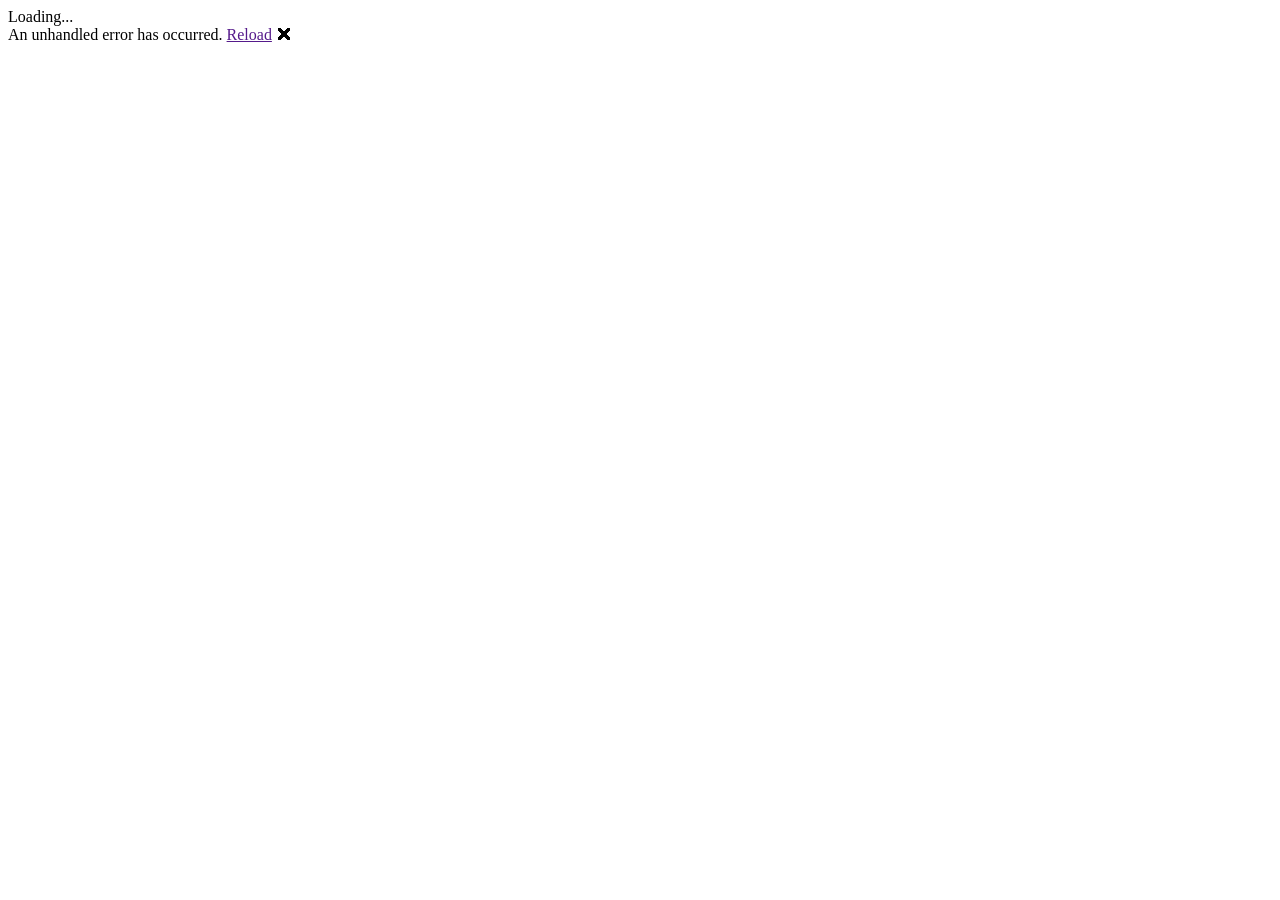
==== Dijkstra/wwwroot/index.html @ c6985aa4 "first commit" ====
<!DOCTYPE html>
<html>

<head>
    <meta charset="utf-8" />
    <meta name="viewport" content="width=device-width, initial-scale=1.0, maximum-scale=1.0, user-scalable=no" />
    <title>Dijkstra</title>
    <base href="/" />
    <link href="css/bootstrap/bootstrap.min.css" rel="stylesheet" />
    <link href="css/app.css" rel="stylesheet" />
</head>

<body>
    <app>Loading...</app>

    <div id="blazor-error-ui">
        An unhandled error has occurred.
        <a href="" class="reload">Reload</a>
        <a class="dismiss">🗙</a>
    </div>
    <script src="_framework/blazor.webassembly.js"></script>
</body>

</html>
---- Dijkstra/wwwroot/css/app.css ----
﻿@import url('open-iconic/font/css/open-iconic-bootstrap.min.css');

.main {
    display: flex;
    justify-content: center;
}

.grid {
    display: grid;
    grid-template-columns: repeat(30, 1fr);
    grid-template-rows: repeat(20, 1fr);
    grid-gap: 1px;
    background-color: black;
}

.cell {
    display: flex;
    width: 20px;
    height: 20px;
    background-color: white;
    justify-content: center;
    align-items: center;
    font-size: 10px;
}

    .cell.visited {
        background-color: blue;
    }

    .cell.blocked {
        background-color: brown;
    }

    .cell.start {
        background-color: chartreuse;
    }

    .cell.end {
        background-color: purple;
    }

    .cell.route {
        background-color: yellow;
    }
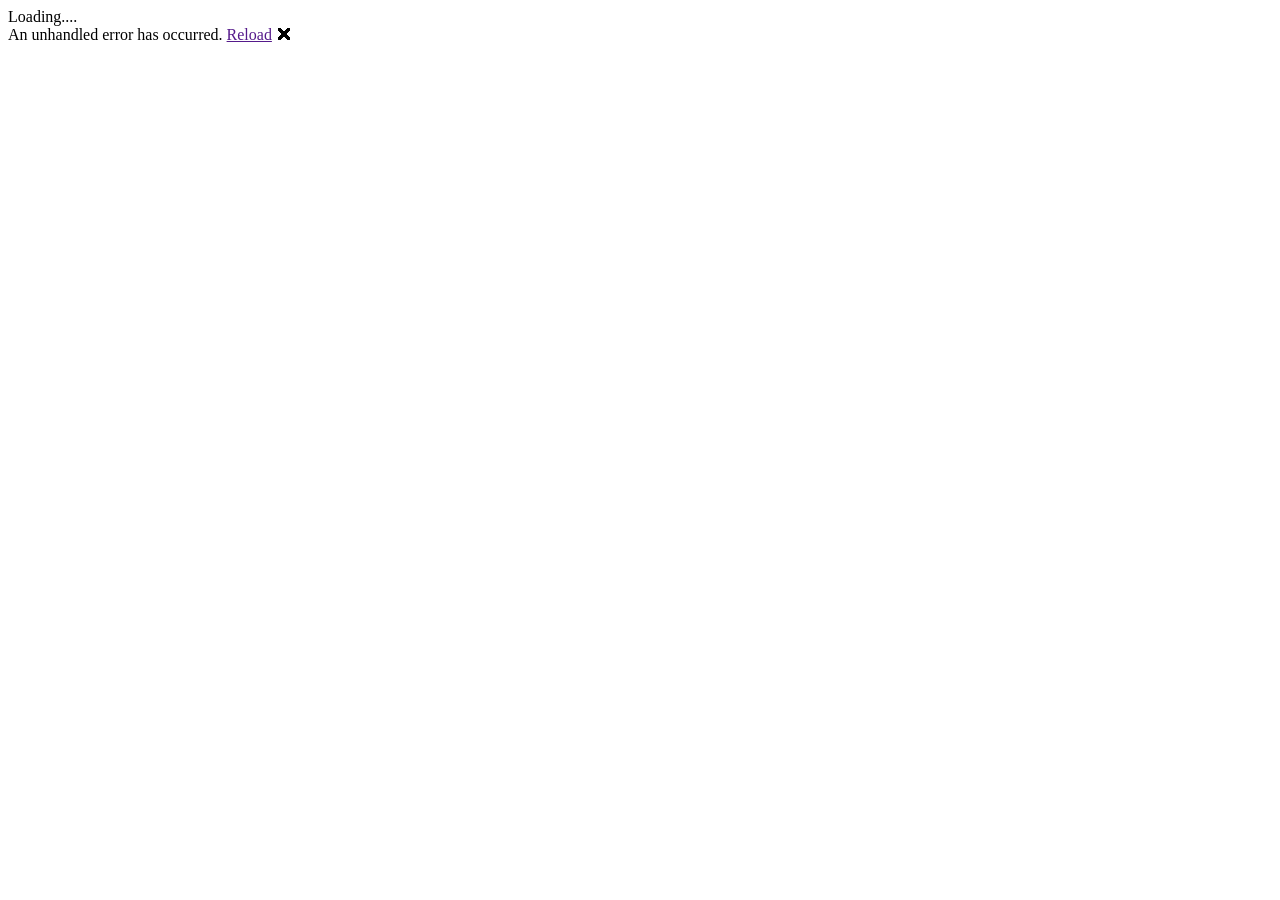
==== commit 07888efd: "force actions" ====
--- a/Dijkstra/wwwroot/index.html
+++ b/Dijkstra/wwwroot/index.html
@@ -1,17 +1,17 @@
-<!DOCTYPE html>
+﻿<!DOCTYPE html>
 <html>
 
 <head>
     <meta charset="utf-8" />
     <meta name="viewport" content="width=device-width, initial-scale=1.0, maximum-scale=1.0, user-scalable=no" />
     <title>Dijkstra</title>
-    <base href="/" />
+    <base href="./" />
     <link href="css/bootstrap/bootstrap.min.css" rel="stylesheet" />
     <link href="css/app.css" rel="stylesheet" />
 </head>
 
 <body>
-    <app>Loading...</app>
+    <app>Loading....</app>
 
     <div id="blazor-error-ui">
         An unhandled error has occurred.
